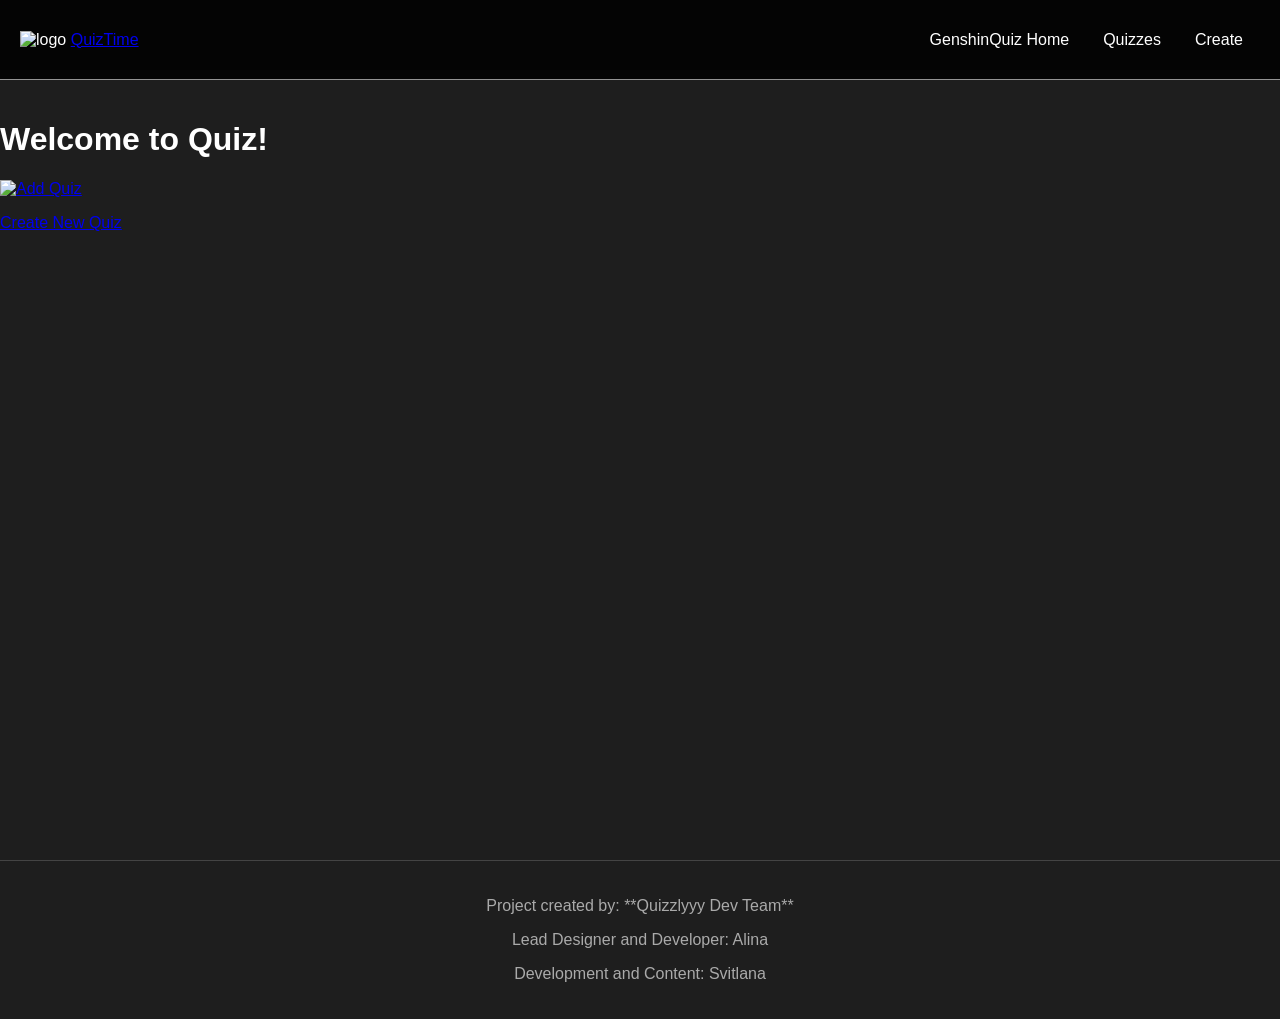
==== index.html @ 645f6d29 "gg" ====
<!DOCTYPE html>
<html lang="en">
<head>
    <meta charset="UTF-8">
    <meta name="viewport" content="width=device-width, initial-scale=1.0">
    <title>QuizTime - Quizzes</title>
    
    <link rel="stylesheet" href="style.css"> 
    
    <link rel="stylesheet" href="https://fonts.googleapis.com/css2?family=Pixelify+Sans:wght@400..700&display=swap"/>
</head>
<body>

    <header id="nav-bar"> 
        <div id="logo-container">
            <img src="/resources/logo-icon.png" alt="logo" height="50px"> 
            <a href="home.html">QuizTime</a> 
        </div>

      <nav>
           <a href="C:\Users\Acer\Documents\GitHub\GenshinQuiz\home.html">GenshinQuiz Home</a> 
            <a href="C:\Users\Acer\Documents\GitHub\GenshinQuiz\quiz\quizzes.html">Quizzes</a> 
            <a href="C:\Users\Acer\Documents\GitHub\GenshinQuiz\create\create.html">Create</a> 
        </nav>
        </header>

    <main>
        <h1>Welcome to Quiz!</h1>
        
        <div id="app"> 
            <a class="quiz-item add-quiz-btn" href="create.html">
                <img src="/resources/plus-icon.png" alt="Add Quiz"/>
                <p>Create New Quiz</p>
            </a>
            
            </div>

    </main>

    <footer>
    <p>Project created by: **Quizzlyyy Dev Team**</p>
    <p>Lead Designer and Developer: Alina</p>
    <p>Development and Content: Svitlana</p>
    </footer>

    <script src="quizzes.js"></script>
    
</body>
</html>
---- style.css ----
/* ------------------- БАЗОВІ НАЛАШТУВАННЯ ТА СКИНАННЯ --------------------- */
body {
    margin: 0;
    padding: 0;
    background-color: #1e1e1e; /* Темний фон */
    color: #ffffff;            /* Білий текст */
    font-family: 'Roboto', sans-serif;
    min-height: 100vh; /* Забезпечує, що body займає мінімум всю висоту вьюпорта */
}

/* ------------------- ФОНОВЕ ВІДЕО/ЗОБРАЖЕННЯ (SECTION-1) --------------------- */

#section-1 {
    /* Цей контейнер призначений для фонового відео або великого зображення */
    position: fixed; /* Фіксуємо на фоні */
    width: 100%;
    height: 100%;
    top: 0;
    left: 0;
    z-index: -100; /* Розміщуємо найнижче */
    overflow: hidden;
}

/* Стилі для самого медіа-елемента всередині #section-1 */
.background-media {
    width: 100%;
    height: 100%;
    object-fit: cover; /* Забезпечує покриття всього контейнера */
    filter: brightness(0.6); /* Затемнення, щоб контент був читабельним */
}


/* ------------------- HEADER І NAV BAR --------------------- */

#nav-bar {
    /* Використовуємо фіксоване позиціонування, щоб шапка була завжди видимою */
    position: fixed;
    top: 0;
    left: 0;
    width: 100%;
    height: 80px;
    display: flex;
    flex-direction: row;
    z-index: 1000; /* Забезпечуємо, що навігація знаходиться над усім */
    background: rgba(0, 0, 0, 0.85);
    border-bottom: solid 1px rgba(209, 209, 209, 0.699);
    justify-content: space-between;
    align-items: center; 
    padding: 0 20px;
    box-sizing: border-box;
}

/* Стилі для посилань у навігації */
header nav {
    display: flex;
    align-items: center;
}

header nav a {
    color: white;
    text-decoration: none;
    padding: 10px 15px;
    margin: 0 5px;
    border: 2px solid transparent;
    border-radius: 0.8em;
    transition: background-color 0.3s, border-color 0.3s;
    font-weight: 500;
}

header nav a:hover {
    background-color: rgba(255, 255, 255, 0.336);
    border-color: white;
}

/* Додаємо відступ для основного контенту, щоб він не ховався під фіксованою шапкою */
main {
    padding-top: 100px; /* Висота шапки (80px) + трохи відступу */
    min-height: calc(100vh - 80px - 60px); /* Враховуємо шапку і підвал */
    z-index: 1; /* Контент має бути над фоном */
    position: relative;
}

/* ------------------- МУЗИЧНА ІКОНКА (PLAY BUTTON) 🎧 --------------------- */

#musicToggleImage {
    /* Іконка знаходиться зліва в куті, під навігацією, якщо вона не є частиною nav-bar */
    position: fixed; 
    top: 90px; /* Трохи нижче шапки (80px + 10px відступу) */
    left: 20px;
    height: 50px; /* Розмір іконки */
    width: 50px;
    border-radius: 50%;
    cursor: pointer;
    z-index: 999; /* Високий z-index, щоб завжди була видима */
    padding: 5px;
    background-color: rgba(0, 0, 0, 0.5); /* Напівпрозорий фон */
    transition: background-color 0.2s, transform 0.2s;
}

#musicToggleImage:hover {
    background-color: rgba(255, 255, 255, 0.336);
    transform: scale(1.05);
}

/* ------------------- ГЛОБАЛЬНІ СТИЛІ ФОРМ ТА КНОПОК --------------------- */

input[type="text"], textarea, input[type="number"] {
    width: 100%;
    padding: 10px;
    margin: 5px 0 15px 0;
    box-sizing: border-box;
    border: 1px solid #555;
    background-color: #333333;
    color: white;
    border-radius: 4px;
    transition: border-color 0.3s;
}

input:focus, textarea:focus {
    border-color: #007bff;
    outline: none;
}

#saveQuizBtn, .small-btn, .mark-btn {
    background-color: #007bff;
    color: white;
    border: none;
    padding: 10px 15px;
    border-radius: 5px;
    cursor: pointer;
    margin-top: 10px;
    transition: background-color 0.2s;
}

#saveQuizBtn:hover, .small-btn:hover {
    background-color: #0056b3;
}

/* ------------------- FOOTER --------------------- */
footer {
    text-align: center;
    padding: 20px;
    border-top: 1px solid #444;
    color: #aaa;
}
footer a {
    color: #007bff;
    text-decoration: none;
}

/* ------------------- MEDIA QUERIES (АДАПТИВНІСТЬ) --------------------- */
/* Ваші @media-стилі з першого коду можна вставити тут */

@media (max-width: 1300px) {
    /* Приклад: ховаємо деталі навігації на маленьких екранах */
    header nav a {
        padding: 5px 10px;
    }
}
@media (max-width: 600px) {
    #musicToggleImage {
        top: 90px;
        left: 10px;
        height: 40px;
        width: 40px;
    }
    main {
        padding-top: 80px;
    }
}
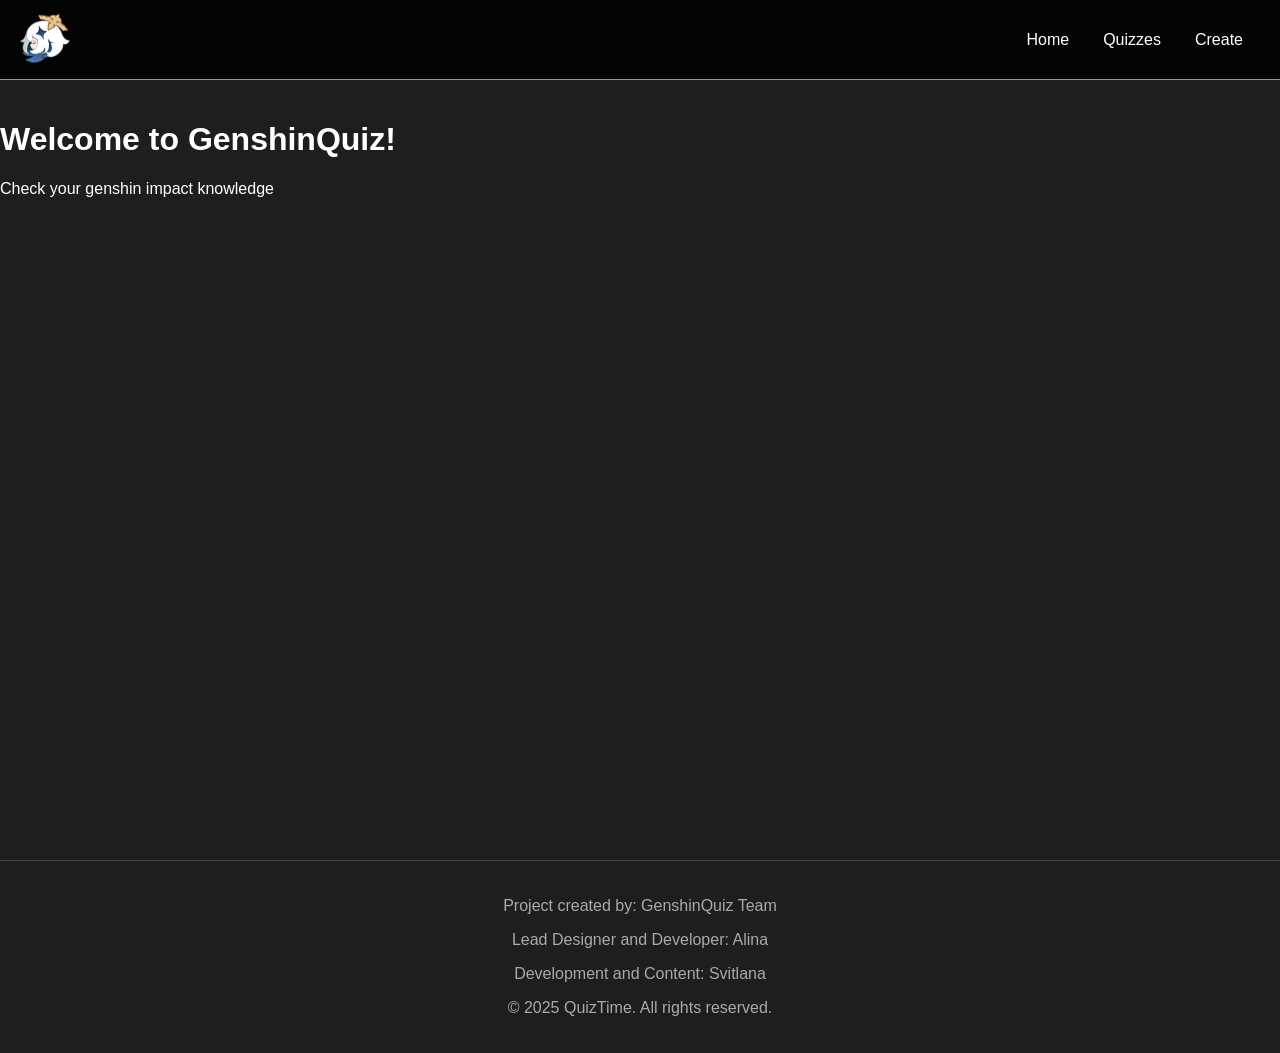
==== commit 7cc0b315: "gg" ====
--- a/index.html
+++ b/index.html
@@ -3,47 +3,44 @@
 <head>
     <meta charset="UTF-8">
     <meta name="viewport" content="width=device-width, initial-scale=1.0">
-    <title>QuizTime - Quizzes</title>
-    
+    <title> GenshinQuiz - index</title>
     <link rel="stylesheet" href="style.css"> 
-    
-    <link rel="stylesheet" href="https://fonts.googleapis.com/css2?family=Pixelify+Sans:wght@400..700&display=swap"/>
+    <link rel="stylesheet" href="C:\Users\Acer\Documents\GitHub\GenshinQuiz\cursor\cursor.css">
+    <link rel="stylesheet" href="C:\Users\Acer\Documents\GitHub\GenshinQuiz\create\create.css">
 </head>
 <body>
+    <div id="section-1">
+         <video id = "video" autoplay loop muted>
+            <source class="genvideo" src="resources/genland.mp4" type="video/mp4">
+        </video>
 
-    <header id="nav-bar"> 
-        <div id="logo-container">
-            <img src="/resources/logo-icon.png" alt="logo" height="50px"> 
-            <a href="home.html">QuizTime</a> 
-        </div>
+    </div>
 
-      <nav>
-           <a href="C:\Users\Acer\Documents\GitHub\GenshinQuiz\home.html">GenshinQuiz Home</a> 
+     <header id="nav-bar">
+      <div id="one">
+        <img id="playButton" src="resources/Paimon.webp" alt="this is the music button" height="50" width = "50">
+        <audio id="playAudio" src="resources/Inazuma.mp3" type="audio/mp3"></audio>  
+      </div>
+        <nav>
+           <a href="C:\Users\Acer\Documents\GitHub\GenshinQuiz\index.html">Home</a> 
             <a href="C:\Users\Acer\Documents\GitHub\GenshinQuiz\quiz\quizzes.html">Quizzes</a> 
             <a href="C:\Users\Acer\Documents\GitHub\GenshinQuiz\create\create.html">Create</a> 
         </nav>
-        </header>
+    </header>
+
+    <audio id="myAudio" src="resources/1.mp3" preload="auto"></audio>
 
     <main>
-        <h1>Welcome to Quiz!</h1>
-        
-        <div id="app"> 
-            <a class="quiz-item add-quiz-btn" href="create.html">
-                <img src="/resources/plus-icon.png" alt="Add Quiz"/>
-                <p>Create New Quiz</p>
-            </a>
-            
-            </div>
-
+        <h1>Welcome to GenshinQuiz!</h1>
+        <p>Check your genshin impact knowledge</p>
     </main>
 
     <footer>
-    <p>Project created by: **Quizzlyyy Dev Team**</p>
-    <p>Lead Designer and Developer: Alina</p>
-    <p>Development and Content: Svitlana</p>
+        <p>Project created by: GenshinQuiz Team</p>
+        <p>Lead Designer and Developer: Alina</p>
+        <p>Development and Content: Svitlana</p>
+        <p>&copy; 2025 QuizTime. All rights reserved.</p>
     </footer>
-
-    <script src="quizzes.js"></script>
-    
+    <script src="script.js"></script>
 </body>
 </html>
--- a/style.css
+++ b/style.css
@@ -2,38 +2,31 @@
 body {
     margin: 0;
     padding: 0;
-    background-color: #1e1e1e; /* Темний фон */
-    color: #ffffff;            /* Білий текст */
+    background-color: #1e1e1e;
+    color: #ffffff;
     font-family: 'Roboto', sans-serif;
-    min-height: 100vh; /* Забезпечує, що body займає мінімум всю висоту вьюпорта */
+    min-height: 100vh;
 }
 
-/* ------------------- ФОНОВЕ ВІДЕО/ЗОБРАЖЕННЯ (SECTION-1) --------------------- */
-
+/* ------------------- ФОНОВЕ ВІДЕО/ЗОБРАЖЕННЯ --------------------- */
 #section-1 {
-    /* Цей контейнер призначений для фонового відео або великого зображення */
-    position: fixed; /* Фіксуємо на фоні */
+    position: fixed;
     width: 100%;
     height: 100%;
     top: 0;
     left: 0;
-    z-index: -100; /* Розміщуємо найнижче */
+    z-index: -100;
     overflow: hidden;
 }
-
-/* Стилі для самого медіа-елемента всередині #section-1 */
 .background-media {
     width: 100%;
     height: 100%;
-    object-fit: cover; /* Забезпечує покриття всього контейнера */
-    filter: brightness(0.6); /* Затемнення, щоб контент був читабельним */
+    object-fit: cover;
+    filter: brightness(0.6);
 }
 
-
 /* ------------------- HEADER І NAV BAR --------------------- */
-
 #nav-bar {
-    /* Використовуємо фіксоване позиціонування, щоб шапка була завжди видимою */
     position: fixed;
     top: 0;
     left: 0;
@@ -41,21 +34,18 @@
     height: 80px;
     display: flex;
     flex-direction: row;
-    z-index: 1000; /* Забезпечуємо, що навігація знаходиться над усім */
+    z-index: 1000;
     background: rgba(0, 0, 0, 0.85);
     border-bottom: solid 1px rgba(209, 209, 209, 0.699);
     justify-content: space-between;
-    align-items: center; 
+    align-items: center;
     padding: 0 20px;
     box-sizing: border-box;
 }
-
-/* Стилі для посилань у навігації */
 header nav {
     display: flex;
     align-items: center;
 }
-
 header nav a {
     color: white;
     text-decoration: none;
@@ -66,44 +56,37 @@
     transition: background-color 0.3s, border-color 0.3s;
     font-weight: 500;
 }
-
 header nav a:hover {
     background-color: rgba(255, 255, 255, 0.336);
     border-color: white;
 }
-
-/* Додаємо відступ для основного контенту, щоб він не ховався під фіксованою шапкою */
 main {
-    padding-top: 100px; /* Висота шапки (80px) + трохи відступу */
-    min-height: calc(100vh - 80px - 60px); /* Враховуємо шапку і підвал */
-    z-index: 1; /* Контент має бути над фоном */
+    padding-top: 100px;
+    min-height: calc(100vh - 80px - 60px);
+    z-index: 1;
     position: relative;
 }
 
-/* ------------------- МУЗИЧНА ІКОНКА (PLAY BUTTON) 🎧 --------------------- */
-
+/* ------------------- МУЗИЧНА ІКОНКА --------------------- */
 #musicToggleImage {
-    /* Іконка знаходиться зліва в куті, під навігацією, якщо вона не є частиною nav-bar */
-    position: fixed; 
-    top: 90px; /* Трохи нижче шапки (80px + 10px відступу) */
+    position: fixed;
+    top: 90px;
     left: 20px;
-    height: 50px; /* Розмір іконки */
+    height: 50px;
     width: 50px;
     border-radius: 50%;
     cursor: pointer;
-    z-index: 999; /* Високий z-index, щоб завжди була видима */
+    z-index: 999;
     padding: 5px;
-    background-color: rgba(0, 0, 0, 0.5); /* Напівпрозорий фон */
+    background-color: rgba(0, 0, 0, 0.5);
     transition: background-color 0.2s, transform 0.2s;
 }
-
 #musicToggleImage:hover {
     background-color: rgba(255, 255, 255, 0.336);
     transform: scale(1.05);
 }
 
 /* ------------------- ГЛОБАЛЬНІ СТИЛІ ФОРМ ТА КНОПОК --------------------- */
-
 input[type="text"], textarea, input[type="number"] {
     width: 100%;
     padding: 10px;
@@ -115,12 +98,10 @@
     border-radius: 4px;
     transition: border-color 0.3s;
 }
-
 input:focus, textarea:focus {
     border-color: #007bff;
     outline: none;
 }
-
 #saveQuizBtn, .small-btn, .mark-btn {
     background-color: #007bff;
     color: white;
@@ -131,9 +112,59 @@
     margin-top: 10px;
     transition: background-color 0.2s;
 }
-
 #saveQuizBtn:hover, .small-btn:hover {
     background-color: #0056b3;
+}
+
+/* ------------------- CREATE.HTML (ФОРМА СТВОРЕННЯ ТЕСТУ) --------------------- */
+.quiz-form {
+    max-width: 800px;
+    margin: 40px auto;
+    padding: 20px;
+    background-color: #2a2a2a;
+    border-radius: 12px;
+    box-shadow: 0 0 20px rgba(0, 0, 0, 0.8);
+}
+.question {
+    border: 1px solid #444;
+    padding: 15px;
+    margin-bottom: 25px;
+    border-radius: 8px;
+    background-color: #202020;
+}
+.choice {
+    display: flex;
+    align-items: center;
+    margin-bottom: 5px;
+}
+.choice input[type="text"] {
+    margin-right: 10px;
+    flex-grow: 1;
+}
+.remove-question, .remove-choice, .remove-grade {
+    background-color: #dc3545;
+    color: white;
+    border: none;
+    padding: 5px 8px;
+    border-radius: 3px;
+    cursor: pointer;
+    margin-left: 5px;
+}
+.remove-question:hover, .remove-choice:hover, .remove-grade:hover {
+    background-color: #c82333;
+}
+.mark-btn {
+    background-color: #6c757d;
+    color: white;
+    border: none;
+    padding: 8px;
+    border-radius: 3px;
+    margin-left: 10px;
+    font-weight: bold;
+    min-width: 100px;
+}
+.mark-btn.correct {
+    background-color: #28a745;
 }
 
 /* ------------------- FOOTER --------------------- */
@@ -148,11 +179,8 @@
     text-decoration: none;
 }
 
-/* ------------------- MEDIA QUERIES (АДАПТИВНІСТЬ) --------------------- */
-/* Ваші @media-стилі з першого коду можна вставити тут */
-
+/* ------------------- MEDIA QUERIES --------------------- */
 @media (max-width: 1300px) {
-    /* Приклад: ховаємо деталі навігації на маленьких екранах */
     header nav a {
         padding: 5px 10px;
     }
@@ -167,4 +195,4 @@
     main {
         padding-top: 80px;
     }
-}+}
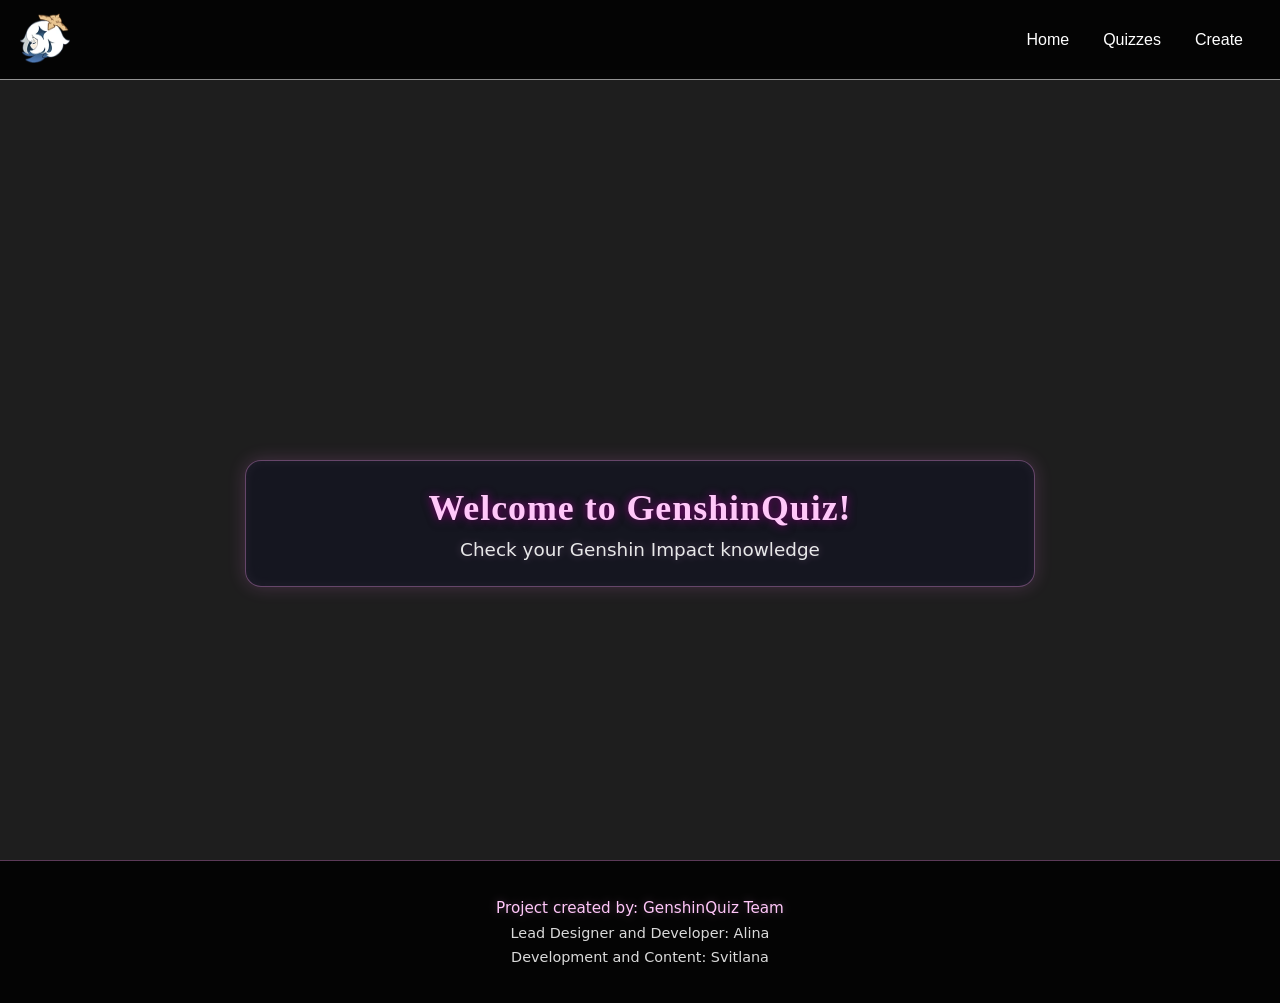
==== commit f5d1753b: "gg" ====
--- a/index.html
+++ b/index.html
@@ -10,8 +10,8 @@
 </head>
 <body>
     <div id="section-1">
-         <video id = "video" autoplay loop muted>
-            <source class="genvideo" src="resources/genland.mp4" type="video/mp4">
+         <video id = "video" autoplay loop muted style="position: fixed; top: 0; width: 100%; height: 100%; object-fit: cover; z-index: -1;">
+            <source class="genvideo" src="resources/inazuma_castle.mp4" type="video/mp4">
         </video>
 
     </div>
@@ -22,25 +22,91 @@
         <audio id="playAudio" src="resources/Inazuma.mp3" type="audio/mp3"></audio>  
       </div>
         <nav>
-           <a href="C:\Users\Acer\Documents\GitHub\GenshinQuiz\index.html">Home</a> 
-            <a href="C:\Users\Acer\Documents\GitHub\GenshinQuiz\quiz\quizzes.html">Quizzes</a> 
-            <a href="C:\Users\Acer\Documents\GitHub\GenshinQuiz\create\create.html">Create</a> 
+           <a href="index.html">Home</a> 
+            <a href="quiz/quizzes.html">Quizzes</a> 
+            <a href="create/create.html">Create</a> 
         </nav>
     </header>
 
     <audio id="myAudio" src="resources/1.mp3" preload="auto"></audio>
 
     <main>
-        <h1>Welcome to GenshinQuiz!</h1>
-        <p>Check your genshin impact knowledge</p>
+  <div style="display:flex; justify-content:center; margin-top:40vh; padding:0 16px;">
+    <div style="
+        background: rgba(15, 18, 35, 0.55);
+        backdrop-filter: blur(10px);
+        -webkit-backdrop-filter: blur(10px);
+        border-radius: 16px;
+        padding: 26px 34px;
+        max-width: 720px;
+        width: 100%;
+        text-align: center;
+        border: 1px solid rgba(255, 160, 245, 0.35);
+        box-shadow: 0 0 18px rgba(255, 140, 249, 0.18), 
+                    inset 0 0 12px rgba(249, 200, 255, 0.06);
+    ">
+        <h1 style="
+            margin: 0;
+            font-family: 'Georgia', 'Times New Roman', serif;
+            color: #ffc7f9;
+            font-size: clamp(1.6rem, 2.8vw, 2.4rem);
+            letter-spacing: 1px;
+            text-shadow: 0 0 10px rgba(240, 0, 220, 0.55),
+                         0 2px 10px rgba(0, 0, 0, 0.6);
+            font-weight: 600;
+        ">
+            Welcome to GenshinQuiz!
+        </h1>
+
+        <p style="
+            margin: 10px 0 0;
+            color: #ffffff;
+            opacity: 0.9;
+            font-size: clamp(1rem, 1.8vw, 1.15rem);
+            text-shadow: 0 0 8px rgba(247, 175, 238, 0.3);
+            font-family: 'Segoe UI', Roboto, system-ui, sans-serif;
+        ">
+            Check your Genshin Impact knowledge
+        </p>
+    </div>
+</div>
+
     </main>
 
-    <footer>
-        <p>Project created by: GenshinQuiz Team</p>
-        <p>Lead Designer and Developer: Alina</p>
-        <p>Development and Content: Svitlana</p>
-        <p>&copy; 2025 QuizTime. All rights reserved.</p>
+    <footer style="
+        background: rgba(0, 0, 0, 0.85);
+        border-top: 1px solid rgba(255, 160, 245, 0.35);
+        padding: 30px 16px;
+        text-align: center;
+    ">
+        <p style="
+            color: #ffc7f9;
+            font-size: 0.95rem;
+            margin: 8px 0;
+            font-family: 'Segoe UI', Roboto, system-ui, sans-serif;
+            text-shadow: 0 0 8px rgba(247, 175, 238, 0.3);
+        ">Project created by: GenshinQuiz Team</p>
+        <p style="
+            color: #ffffff;
+            font-size: 0.9rem;
+            margin: 8px 0;
+            opacity: 0.85;
+            font-family: 'Segoe UI', Roboto, system-ui, sans-serif;
+        ">Lead Designer and Developer: Alina</p>
+        <p style="
+            color: #ffffff;
+            font-size: 0.9rem;
+            margin: 8px 0;
+            opacity: 0.85;
+            font-family: 'Segoe UI', Roboto, system-ui, sans-serif;
+        ">Development and Content: Svitlana</p>
     </footer>
     <script src="script.js"></script>
+    <script>
+        window.addEventListener('scroll', function() {
+            const video = document.getElementById('video');
+            video.style.transform = 'translateY(' + window.scrollY * 0.5 + 'px)';
+        });
+    </script>
 </body>
-</html>+</html>
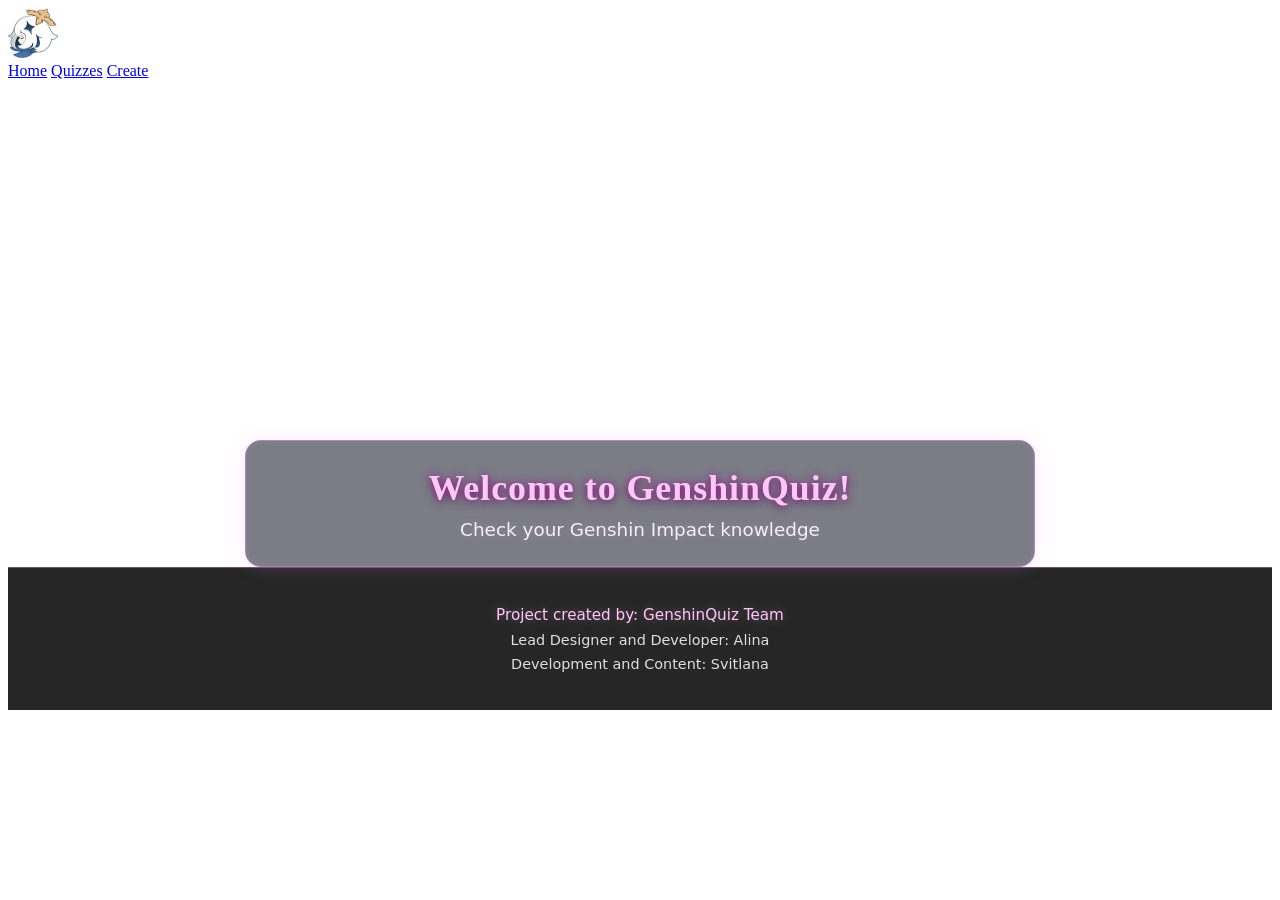
==== commit b028313b: "gg" ====
(no text change in the page or its own stylesheets)
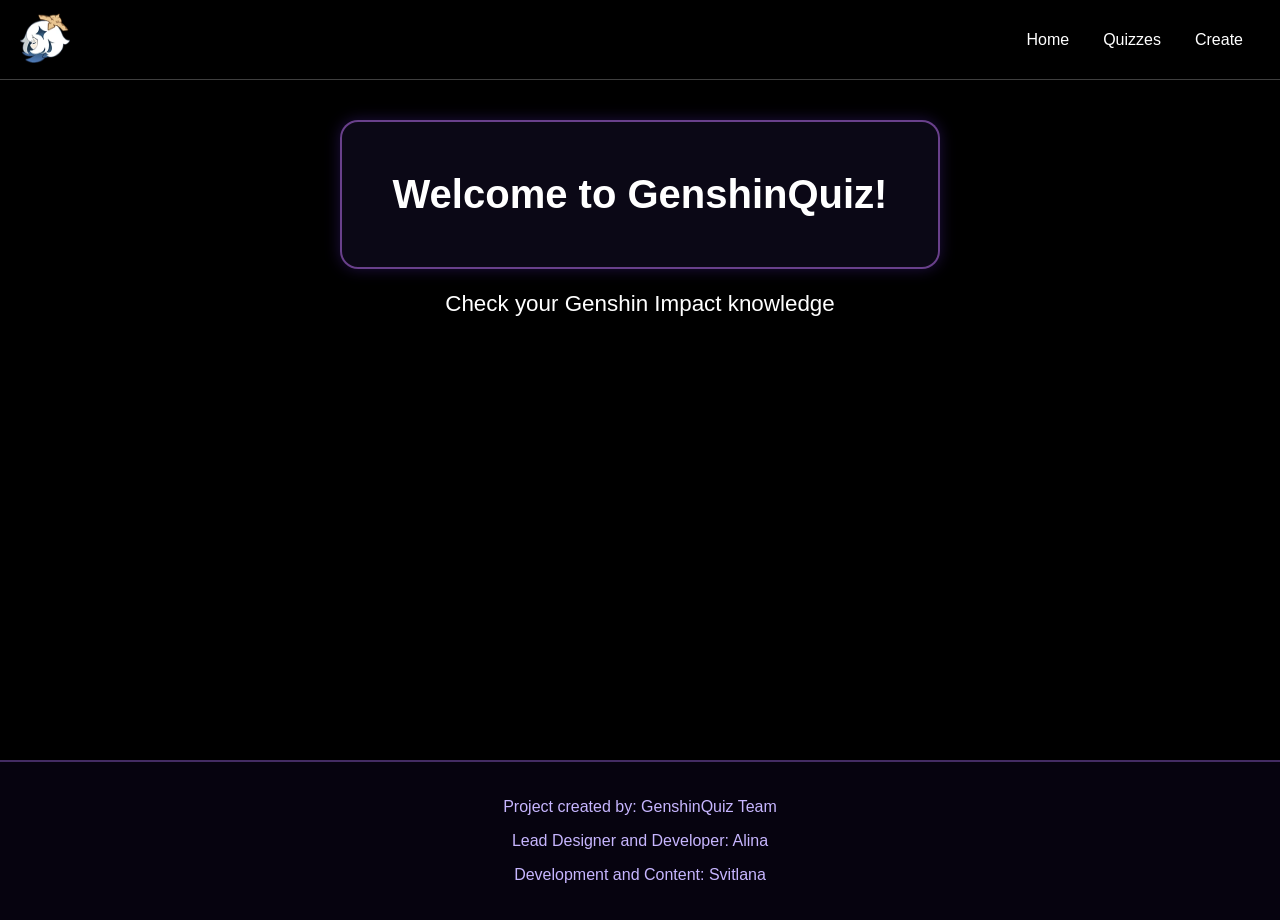
==== commit 2b4cdfe1: "initial commit" ====
--- a/index.html
+++ b/index.html
@@ -3,110 +3,50 @@
 <head>
     <meta charset="UTF-8">
     <meta name="viewport" content="width=device-width, initial-scale=1.0">
-    <title> GenshinQuiz - index</title>
-    <link rel="stylesheet" href="style.css"> 
-    <link rel="stylesheet" href="C:\Users\Acer\Documents\GitHub\GenshinQuiz\cursor\cursor.css">
-    <link rel="stylesheet" href="C:\Users\Acer\Documents\GitHub\GenshinQuiz\create\create.css">
+    <title>GenshinQuiz - Home</title>
+
+    <link rel="stylesheet" href="style.css">
+    <link rel="stylesheet" href="../cursor/cursor.css">
 </head>
+
 <body>
+
     <div id="section-1">
-         <video id = "video" autoplay loop muted style="position: fixed; top: 0; width: 100%; height: 100%; object-fit: cover; z-index: -1;">
-            <source class="genvideo" src="resources/inazuma_castle.mp4" type="video/mp4">
+        <video id="video" autoplay loop muted
+            style="position: fixed; top: 0; width: 100%; height: 100%; object-fit: cover; z-index: -1;">
+            <source src="resources/inazuma_castle.mp4" type="video/mp4">
         </video>
-
     </div>
 
-     <header id="nav-bar">
-      <div id="one">
-        <img id="playButton" src="resources/Paimon.webp" alt="this is the music button" height="50" width = "50">
-        <audio id="playAudio" src="resources/Inazuma.mp3" type="audio/mp3"></audio>  
-      </div>
+    <header id="nav-bar">
+        <div id="one">
+            <img id="playButton" src="/resources/Paimon.webp" alt="music button" height="50" width="50">
+            <audio id="playAudio" src="/resources/Inazuma.mp3"></audio>
+        </div>
+
         <nav>
-           <a href="index.html">Home</a> 
-            <a href="quiz/quizzes.html">Quizzes</a> 
-            <a href="create/create.html">Create</a> 
+            <a href="/index.html">Home</a>
+            <a href="/quiz/quizzes.html">Quizzes</a>
+            <a href="/create/create.html">Create</a>
         </nav>
     </header>
 
-    <audio id="myAudio" src="resources/1.mp3" preload="auto"></audio>
-
     <main>
-  <div style="display:flex; justify-content:center; margin-top:40vh; padding:0 16px;">
-    <div style="
-        background: rgba(15, 18, 35, 0.55);
-        backdrop-filter: blur(10px);
-        -webkit-backdrop-filter: blur(10px);
-        border-radius: 16px;
-        padding: 26px 34px;
-        max-width: 720px;
-        width: 100%;
-        text-align: center;
-        border: 1px solid rgba(255, 160, 245, 0.35);
-        box-shadow: 0 0 18px rgba(255, 140, 249, 0.18), 
-                    inset 0 0 12px rgba(249, 200, 255, 0.06);
-    ">
-        <h1 style="
-            margin: 0;
-            font-family: 'Georgia', 'Times New Roman', serif;
-            color: #ffc7f9;
-            font-size: clamp(1.6rem, 2.8vw, 2.4rem);
-            letter-spacing: 1px;
-            text-shadow: 0 0 10px rgba(240, 0, 220, 0.55),
-                         0 2px 10px rgba(0, 0, 0, 0.6);
-            font-weight: 600;
-        ">
-            Welcome to GenshinQuiz!
-        </h1>
-
-        <p style="
-            margin: 10px 0 0;
-            color: #ffffff;
-            opacity: 0.9;
-            font-size: clamp(1rem, 1.8vw, 1.15rem);
-            text-shadow: 0 0 8px rgba(247, 175, 238, 0.3);
-            font-family: 'Segoe UI', Roboto, system-ui, sans-serif;
-        ">
-            Check your Genshin Impact knowledge
-        </p>
-    </div>
-</div>
-
+        <div>
+            <div>
+                <h1>Welcome to GenshinQuiz!</h1>
+                <p>Check your Genshin Impact knowledge</p>
+            </div>
+        </div>
     </main>
 
-    <footer style="
-        background: rgba(0, 0, 0, 0.85);
-        border-top: 1px solid rgba(255, 160, 245, 0.35);
-        padding: 30px 16px;
-        text-align: center;
-    ">
-        <p style="
-            color: #ffc7f9;
-            font-size: 0.95rem;
-            margin: 8px 0;
-            font-family: 'Segoe UI', Roboto, system-ui, sans-serif;
-            text-shadow: 0 0 8px rgba(247, 175, 238, 0.3);
-        ">Project created by: GenshinQuiz Team</p>
-        <p style="
-            color: #ffffff;
-            font-size: 0.9rem;
-            margin: 8px 0;
-            opacity: 0.85;
-            font-family: 'Segoe UI', Roboto, system-ui, sans-serif;
-        ">Lead Designer and Developer: Alina</p>
-        <p style="
-            color: #ffffff;
-            font-size: 0.9rem;
-            margin: 8px 0;
-            opacity: 0.85;
-            font-family: 'Segoe UI', Roboto, system-ui, sans-serif;
-        ">Development and Content: Svitlana</p>
+    <footer>
+        <p>Project created by: GenshinQuiz Team</p>
+        <p>Lead Designer and Developer: Alina</p>
+        <p>Development and Content: Svitlana</p>
     </footer>
+
     <script src="script.js"></script>
-    <script>
-        window.addEventListener('scroll', function() {
-            const video = document.getElementById('video');
-            video.style.transform = 'translateY(' + window.scrollY * 0.5 + 'px)';
-        });
-    </script>
+
 </body>
-</html>
+</html>
--- a/style.css
+++ b/style.css
@@ -0,0 +1,448 @@
+:root {
+    /* Z-index layers */
+    --z-bg: -100;
+    --z-nav: 1000;
+    --z-modal: 99999;
+
+    /* Colors */
+    --primary: #a974ff;
+    --secondary: #ff6be7;
+    --accent: #6a8bff;
+
+    --bg-dark: #000;
+    --text-main: #fff;
+    --text-soft: #c7b6ff;
+
+    /* Surfaces */
+    --glass: rgba(15, 10, 35, 0.6);
+    --card-bg: rgba(20, 15, 40, 0.55);
+
+    /* Borders */
+    --border-soft: rgba(180, 120, 255, 0.35);
+    --border-strong: rgba(200, 120, 255, 0.5);
+
+    /* Effects */
+    --blur: blur(8px);
+    --shadow-soft: 0 0 15px rgba(120, 60, 255, 0.25);
+    --shadow-strong: 0 0 25px rgba(160, 75, 255, 0.6);
+
+    /* Radius */
+    --radius-sm: 8px;
+    --radius-md: 12px;
+    --radius-lg: 18px;
+
+    /* Motion */
+    --transition: 0.25s ease;
+}
+
+/* Base */
+* {
+    cursor: url("gencur.png");
+    box-sizing: border-box;
+}
+
+body {
+    margin: 0;
+    min-height: 100vh;
+
+    font-family: "Poppins", "Roboto", sans-serif;
+    background: var(--bg-dark);
+    color: var(--text-main);
+
+    overflow-x: hidden;
+}
+
+/* Layout */
+main {
+    position: relative;
+    min-height: calc(100vh - 140px);
+    padding-top: 100px;
+
+    /*display: flex;*/
+    flex-direction: column;
+    align-items: center;
+    text-align: center;
+}
+
+/* Background */
+#section-1 {
+    position: fixed;
+    inset: 0;
+    z-index: var(--z-bg);
+    overflow: hidden;
+}
+
+.background-media {
+    width: 100%;
+    height: 100%;
+    object-fit: cover;
+    filter: brightness(0.6);
+}
+
+/* Navigation */
+#nav-bar {
+    position: fixed;
+    top: 0;
+    width: 100%;
+    height: 80px;
+
+    display: flex;
+    justify-content: space-between;
+    align-items: center;
+    padding: 20px;
+
+    background: rgba(0, 0, 0, 0.85);
+    border-bottom: 1px solid rgba(209, 209, 209, 0.3);
+    backdrop-filter: var(--blur);
+
+    z-index: var(--z-nav);
+}
+
+header nav {
+    display: flex;
+    align-items: center;
+}
+
+header nav a {
+    margin: 0 5px;
+    padding: 8px 14px;
+
+    color: #fff;
+    text-decoration: none;
+    font-weight: 500;
+
+    border-radius: var(--radius-sm);
+    border: 2px solid transparent;
+
+    transition: var(--transition);
+}
+
+header nav a:hover {
+    background: rgba(255, 255, 255, 0.15);
+    border-color: #fff;
+}
+
+/* Typography */
+h1 {
+    max-width: 600px;
+    margin: 20px auto;
+    padding: 50px 20px;
+
+    font-size: 2.5rem;
+    text-align: center;
+
+    background: var(--card-bg);
+    border: 2px solid var(--border-strong);
+    border-radius: var(--radius-lg);
+    backdrop-filter: var(--blur);
+
+    box-shadow: var(--shadow-soft);
+}
+
+main p {
+    font-size: 1.4rem;
+}
+
+.quiz-title, h5 {
+    margin: 30px 0 10px;
+    font-size: 2rem;
+    font-weight: bold;
+}
+
+/* Forms */
+input[type="text"],
+input[type="number"],
+textarea {
+    width: 95%;
+    margin: 6px;
+    padding: 10px;
+
+    font-family: inherit;
+    color: #e8d9ff;
+
+    background: rgba(25, 15, 45, 0.55);
+    border: 2px solid rgba(170, 120, 255, 0.5);
+    border-radius: var(--radius-md);
+
+    backdrop-filter: blur(6px);
+    transition: var(--transition);
+}
+
+input:focus,
+textarea:focus {
+    outline: none;
+    border-color: #d08bff;
+    box-shadow: 0 0 10px rgba(190, 90, 255, 0.6);
+}
+
+/* Buttons */
+button {
+    font-family: inherit;
+    transition: var(--transition);
+}
+
+.primary-btn,
+#saveQuizBtn,
+.submit-btn,
+.back-btn,
+.quiz-item button {
+    padding: 8px 14px;
+    margin-bottom: 25px;
+
+    font-size: 0.95rem;
+    font-weight: 600;
+    letter-spacing: 0.4px;
+    color: #fff;
+
+    background: linear-gradient(135deg, var(--secondary), var(--primary), var(--accent));
+    border: none;
+    border-radius: var(--radius-md);
+
+    text-shadow: 0 0 5px rgba(255, 255, 255, 0.3);
+}
+
+.primary-btn:hover,
+#saveQuizBtn:hover,
+.submit-btn:hover,
+.back-btn:hover,
+.quiz-item button:hover {
+    transform: translateY(-2px) scale(1.03);
+    box-shadow: var(--shadow-strong);
+}
+
+.small-btn {
+    padding: 6px 10px;
+    font-size: 0.85rem;
+    font-weight: 600;
+
+    color: #fff;
+    background: linear-gradient(135deg, var(--secondary), var(--primary), var(--accent));
+
+    border: none;
+    border-radius: var(--radius-md);
+}
+
+.small-btn:hover {
+    transform: translateY(-2px);
+    box-shadow: var(--shadow-soft);
+}
+
+.mark-btn {
+    padding: 4px 10px;
+    font-size: 0.8rem;
+
+    color: #e8d9ff;
+    background: rgba(255, 255, 255, 0.08);
+
+    border: 1px solid rgba(170, 120, 255, 0.4);
+    border-radius: var(--radius-sm);
+}
+
+.mark-btn.correct {
+    color: #0b1f12;
+    background: linear-gradient(135deg, #32ff7e, #2bd46e);
+
+    border-color: #32ff7e;
+    box-shadow: 0 0 12px rgba(50, 255, 120, 0.6);
+}
+
+/* Danger buttons */
+.remove-question,
+.remove-choice,
+.remove-grade {
+    padding: 4px 8px;
+    font-size: 0.75rem;
+    font-weight: bold;
+
+    color: #fff;
+    background: linear-gradient(135deg, #ff4f7b, #d62d5b);
+
+    border: none;
+    border-radius: var(--radius-sm);
+}
+
+.remove-question:hover,
+.remove-choice:hover,
+.remove-grade:hover {
+    transform: translateY(-1px);
+    box-shadow: 0 0 12px rgba(255, 70, 120, 0.7);
+}
+
+/* Layout helpers */
+.button-row {
+  /*  display: flex; */
+    flex-wrap: wrap;
+    gap: 14px;
+    margin: 10px 0;
+    align-items: center;
+}
+
+.quiz-form button,
+.question button {
+    margin: 0 10px 10px 0;
+}
+
+/* Quiz list */
+.quiz-list {
+    display: flex;    
+    flex-wrap: wrap;
+    justify-content: center;
+    gap: 25px;
+    margin: 25px 0 40px;
+}
+
+.quiz-item {
+    width: 300px;
+    height: 200px;
+    padding: 0 20px 20px;
+
+    text-align: center;
+
+    background: var(--card-bg);
+    border: 2px solid var(--border-strong);
+    border-radius: var(--radius-lg);
+
+    backdrop-filter: var(--blur);
+    box-shadow: var(--shadow-soft);
+
+    transition: var(--transition);
+}
+
+.quiz-item:hover {
+    transform: translateY(-5px) scale(1.03);
+    border-color: #f18bff;
+    box-shadow: var(--shadow-strong);
+}
+
+/* Forms & questions */
+.quiz-form {
+    max-width: 850px;
+    margin: 40px auto;
+    padding: 25px;
+
+    background: var(--glass);
+    border: 2px solid var(--border-soft);
+    border-radius: var(--radius-lg);
+
+    box-shadow: var(--shadow-soft);
+}
+
+.question {
+    margin-bottom: 20px;
+    padding: 18px;
+
+    background: rgba(25, 15, 45, 0.55);
+    border: 1px solid var(--border-soft);
+    border-radius: var(--radius-md);
+
+    box-shadow: var(--shadow-soft);
+}
+
+/* Options */
+.option {
+    position: relative;
+    display: flex;
+    align-items: center;
+
+    padding: 10px 10px 10px 30px;
+    margin-bottom: 8px;
+
+    border-radius: var(--radius-sm);
+    transition: var(--transition);
+}
+
+.option:hover {
+    background: rgba(255, 255, 255, 0.05);
+}
+
+.option::before {
+    content: "";
+    position: absolute;
+    left: 10px;
+    top: 50%;
+    transform: translateY(-50%);
+
+    width: 10px;
+    height: 10px;
+
+    border-radius: 50%;
+    border: 2px solid #888;
+}
+
+.option.selected::before {
+    background: var(--accent);
+    border-color: var(--accent);
+}
+
+/* Modal */
+#modalOverlay {
+    position: fixed;
+    inset: 0;
+    display: flex;
+    align-items: center;
+    justify-content: center;
+
+    background: rgba(0, 0, 0, 0.65);
+    z-index: var(--z-modal);
+}
+
+.modal-box {
+    position: relative;
+    padding: 25px;
+
+    background: rgba(20, 15, 40, 0.95);
+    border: 1px solid var(--border-soft);
+    border-radius: var(--radius-md);
+
+    box-shadow: var(--shadow-strong);
+}
+
+.modal-box .close-btn {
+    position: absolute;
+    top: 10px;
+    right: 12px;
+
+    font-size: 1.4rem;
+    color: #fff;
+    opacity: 0.8;
+
+    transition: 0.2s;
+}
+
+.modal-box .close-btn:hover {
+    opacity: 1;
+    transform: scale(1.2);
+}
+
+/* Footer */
+footer {
+    padding: 20px;
+    text-align: center;
+
+    background: rgba(10, 5, 25, 0.6);
+    border-top: 2px solid var(--border-soft);
+
+    color: var(--text-soft);
+}
+
+footer a {
+    color: #d08bff;
+    text-decoration: none;
+}
+
+footer a:hover {
+    text-shadow: 0 0 10px rgba(210, 130, 255, 0.9);
+}
+
+/* Responsive */
+@media (max-width: 1300px) {
+    header nav a {
+        padding: 6px 10px;
+    }
+}
+
+@media (max-width: 600px) {
+    main {
+        padding-top: 80px;
+    }
+}
--- a/cursor/cursor.css
+++ b/cursor/cursor.css
@@ -0,0 +1,4 @@
+
+* {
+    cursor: url("gencur.png"), pointer;
+}
